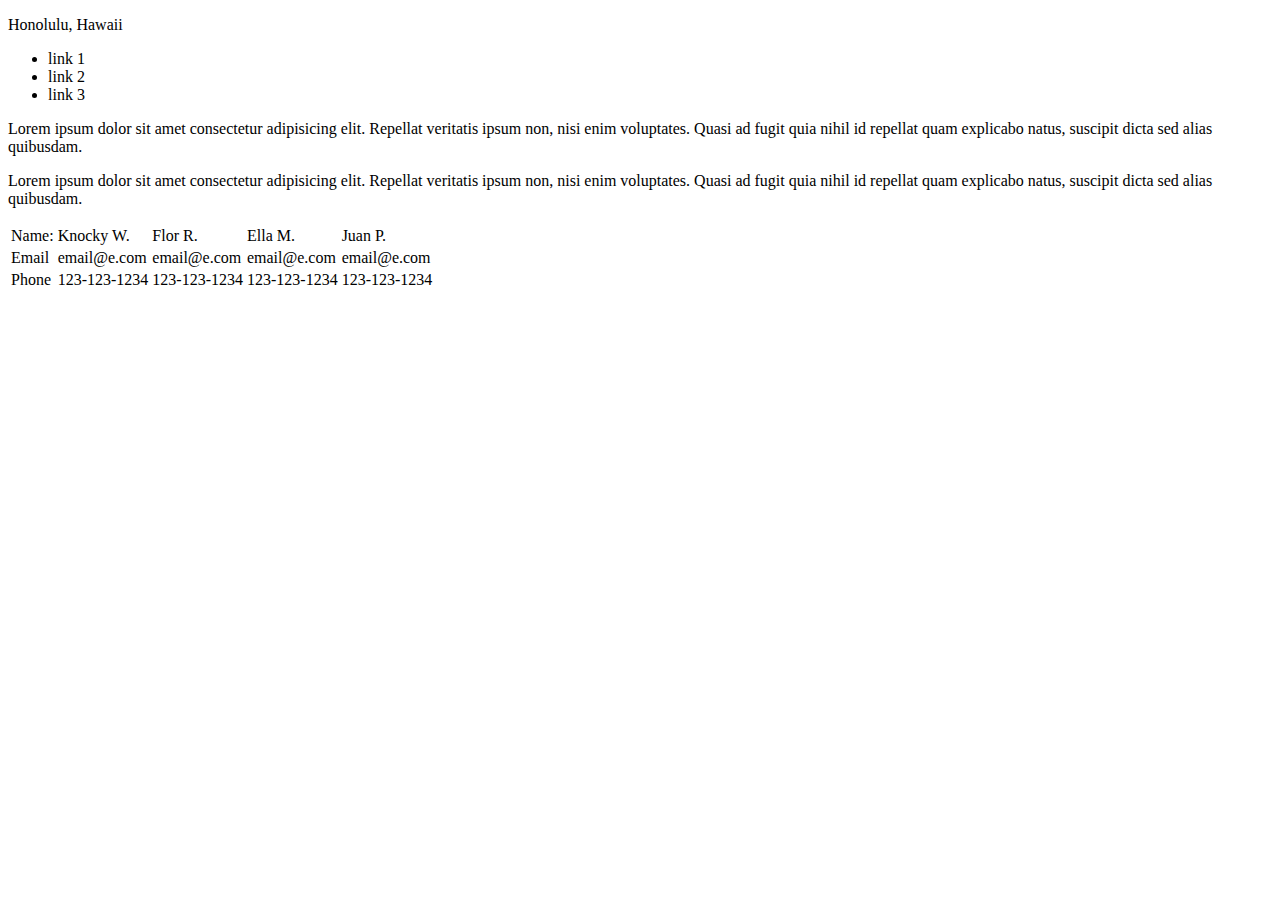
==== index.html @ 79a793e2 "Add content to both html pages" ====
<!DOCTYPE html>
<html lang="en">
  <head>
    <meta charset="UTF-8" />
    <meta name="viewport" content="width=device-width, initial-scale=1.0" />
    <title>Simple Travel Site</title>
  </head>
  <body>
    <header>
      <p>Honolulu, Hawaii</p>
    </header>
    <nav>
      <ul>
        <li>link 1</li>
        <li>link 2</li>
        <li>link 3</li>
      </ul>
    </nav>
    <main>
      <p>
        Lorem ipsum dolor sit amet consectetur adipisicing elit. Repellat
        veritatis ipsum non, nisi enim voluptates. Quasi ad fugit quia nihil id
        repellat quam explicabo natus, suscipit dicta sed alias quibusdam.
      </p>
      <p>
        Lorem ipsum dolor sit amet consectetur adipisicing elit. Repellat
        veritatis ipsum non, nisi enim voluptates. Quasi ad fugit quia nihil id
        repellat quam explicabo natus, suscipit dicta sed alias quibusdam.
      </p>
    </main>
    <table>
        <tr>
            <td>Name:</td>
            <td>Knocky W.</td>
            <td>Flor R.</td>
            <td>Ella M.</td>
            <td>Juan P.</td>
          </tr>
      <!-- <tr>
        <td>Name</td>
        <td>Jack Russell</td>
      </tr> -->
      <tr>
        <td>Email</td>
        <td>email@e.com</td>
        <td>email@e.com</td>
        <td>email@e.com</td>
        <td>email@e.com</td>
    </tr>
    <tr>
        <td>Phone</td>
        <td>123-123-1234</td>
        <td>123-123-1234</td>
        <td>123-123-1234</td>
        <td>123-123-1234</td>
      </tr>
    </table>
  </body>
</html>
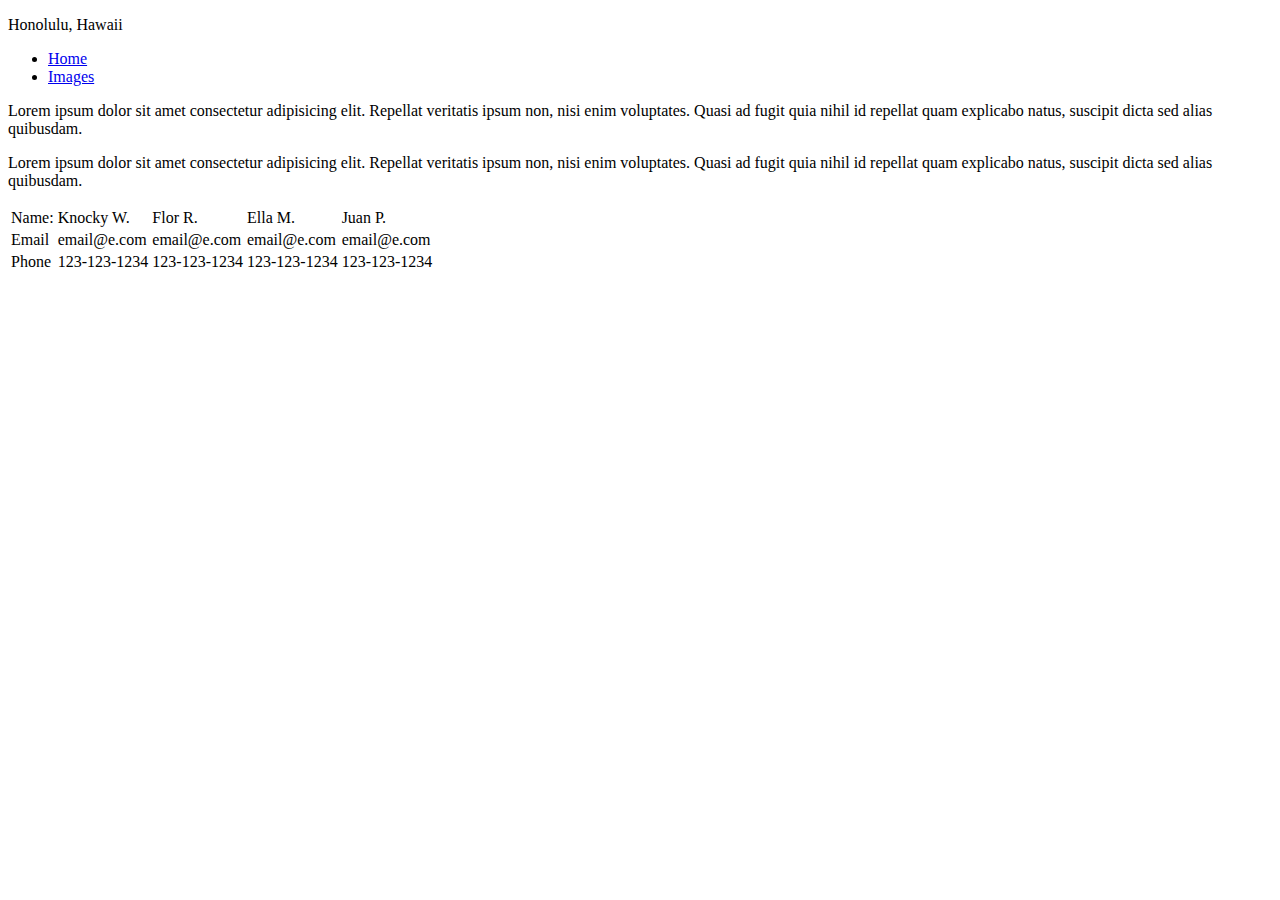
==== commit 554050e2: "fixed nav links" ====
--- a/index.html
+++ b/index.html
@@ -11,9 +11,9 @@
     </header>
     <nav>
       <ul>
-        <li>link 1</li>
-        <li>link 2</li>
-        <li>link 3</li>
+        <li><a href="index.html">Home</a></li> 
+        <li><a href="cityimages.html">Images</a></li> 
+        
       </ul>
     </nav>
     <main>
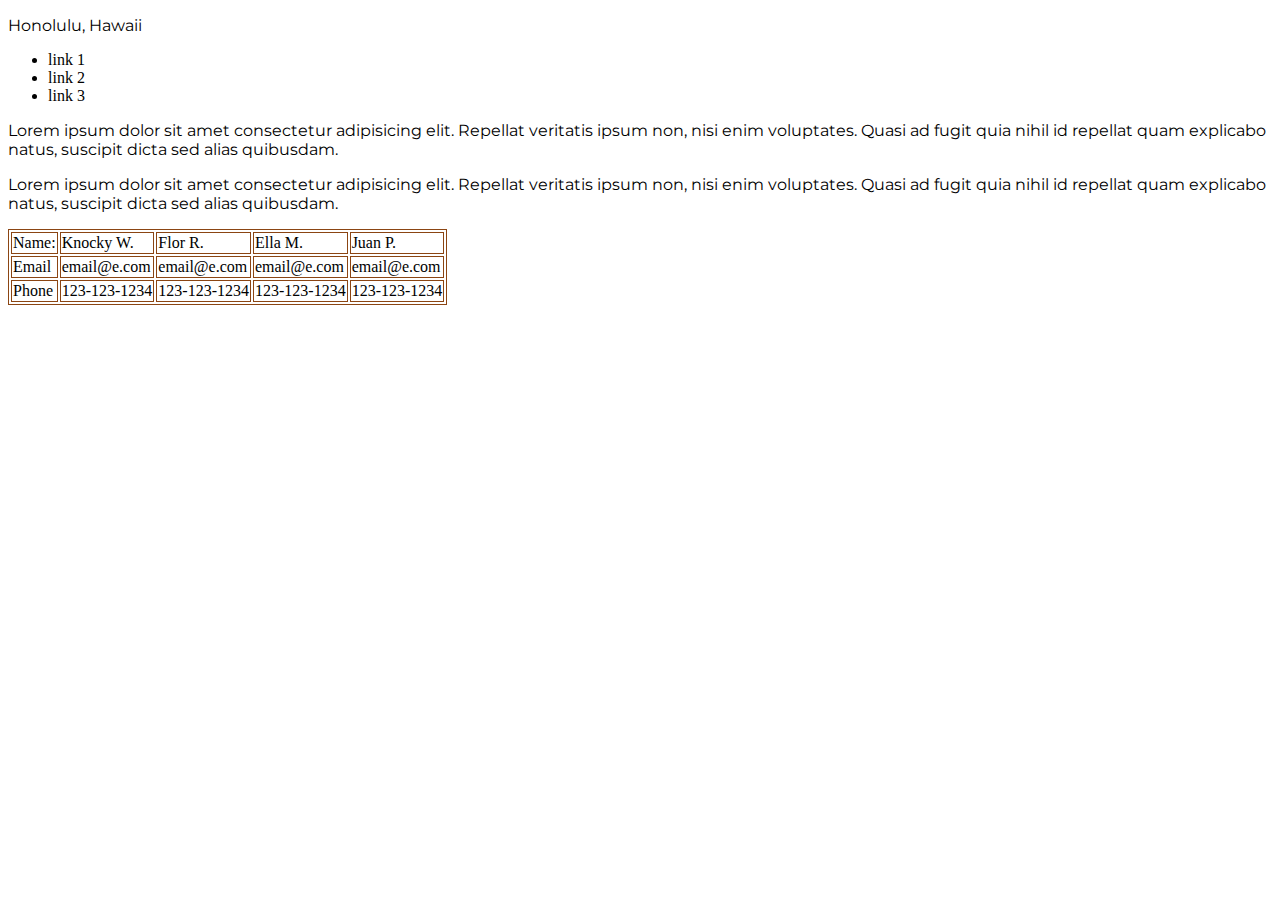
==== commit 81c5aaf2: "Add Style" ====
--- a/index.html
+++ b/index.html
@@ -3,6 +3,14 @@
   <head>
     <meta charset="UTF-8" />
     <meta name="viewport" content="width=device-width, initial-scale=1.0" />
+    <link rel="stylesheet" href="css/style.css" />
+    <link rel="preconnect" href="https://fonts.googleapis.com" />
+    <link rel="preconnect" href="https://fonts.gstatic.com" crossorigin />
+    <link
+      href="https://fonts.googleapis.com/css2?family=Montserrat:wght@400;500;600&display=swap"
+      rel="stylesheet"
+    />
+
     <title>Simple Travel Site</title>
   </head>
   <body>
@@ -11,9 +19,9 @@
     </header>
     <nav>
       <ul>
-        <li><a href="index.html">Home</a></li> 
-        <li><a href="cityimages.html">Images</a></li> 
-        
+        <li>link 1</li>
+        <li>link 2</li>
+        <li>link 3</li>
       </ul>
     </nav>
     <main>
@@ -28,14 +36,14 @@
         repellat quam explicabo natus, suscipit dicta sed alias quibusdam.
       </p>
     </main>
-    <table>
-        <tr>
-            <td>Name:</td>
-            <td>Knocky W.</td>
-            <td>Flor R.</td>
-            <td>Ella M.</td>
-            <td>Juan P.</td>
-          </tr>
+    <table class="tableStyle">
+      <tr >
+        <td>Name:</td>
+        <td>Knocky W.</td>
+        <td>Flor R.</td>
+        <td>Ella M.</td>
+        <td>Juan P.</td>
+      </tr>
       <!-- <tr>
         <td>Name</td>
         <td>Jack Russell</td>
@@ -46,8 +54,8 @@
         <td>email@e.com</td>
         <td>email@e.com</td>
         <td>email@e.com</td>
-    </tr>
-    <tr>
+      </tr>
+      <tr>
         <td>Phone</td>
         <td>123-123-1234</td>
         <td>123-123-1234</td>
--- a/css/style.css
+++ b/css/style.css
@@ -0,0 +1,6 @@
+p{
+    font-family: 'Montserrat', sans-serif;
+}
+.tableStyle, td{
+    border: 1px solid saddlebrown;
+}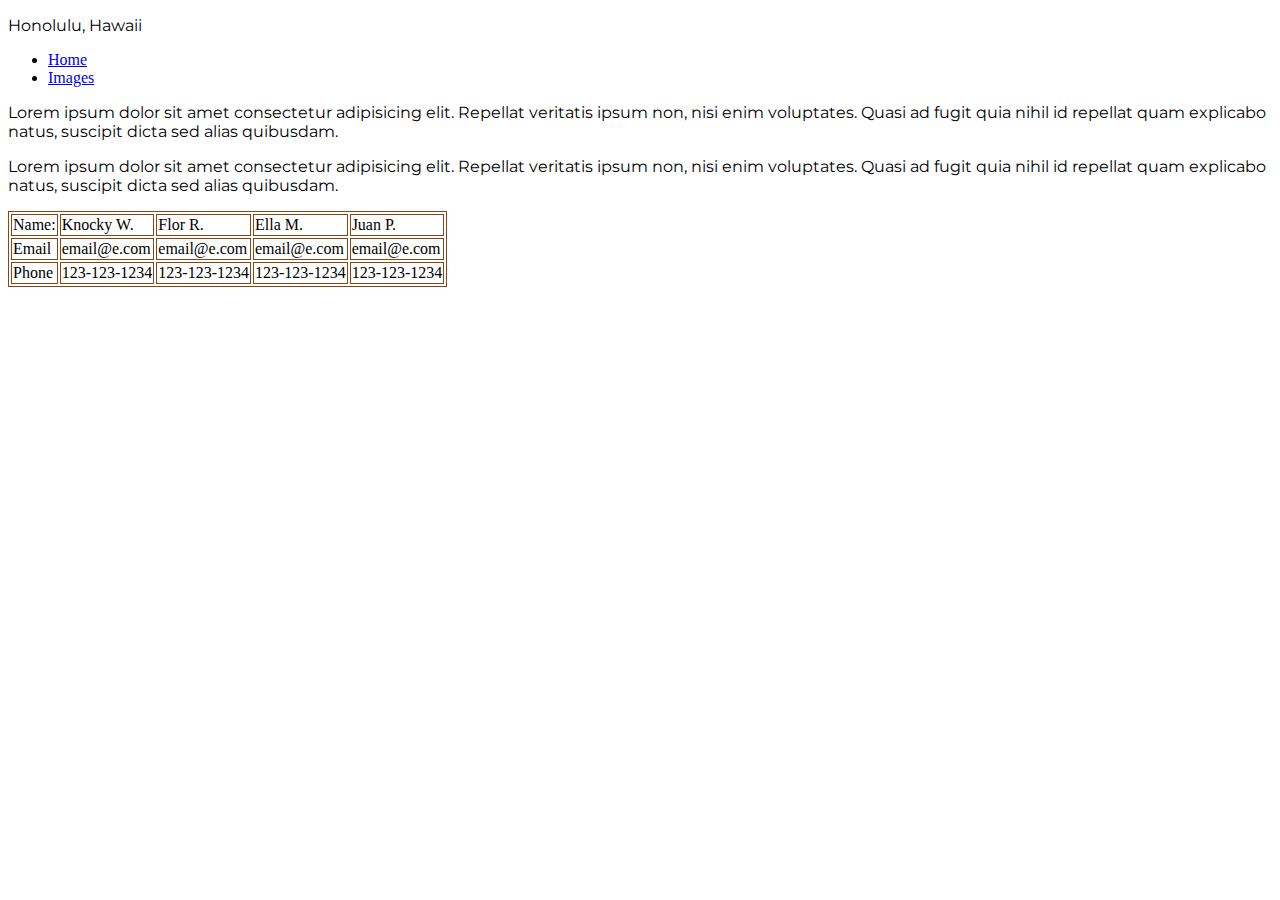
==== commit 85cab05e: "update brach from main" ====
--- a/index.html
+++ b/index.html
@@ -19,9 +19,9 @@
     </header>
     <nav>
       <ul>
-        <li>link 1</li>
-        <li>link 2</li>
-        <li>link 3</li>
+        <li><a href="index.html">Home</a></li> 
+        <li><a href="cityimages.html">Images</a></li> 
+        
       </ul>
     </nav>
     <main>
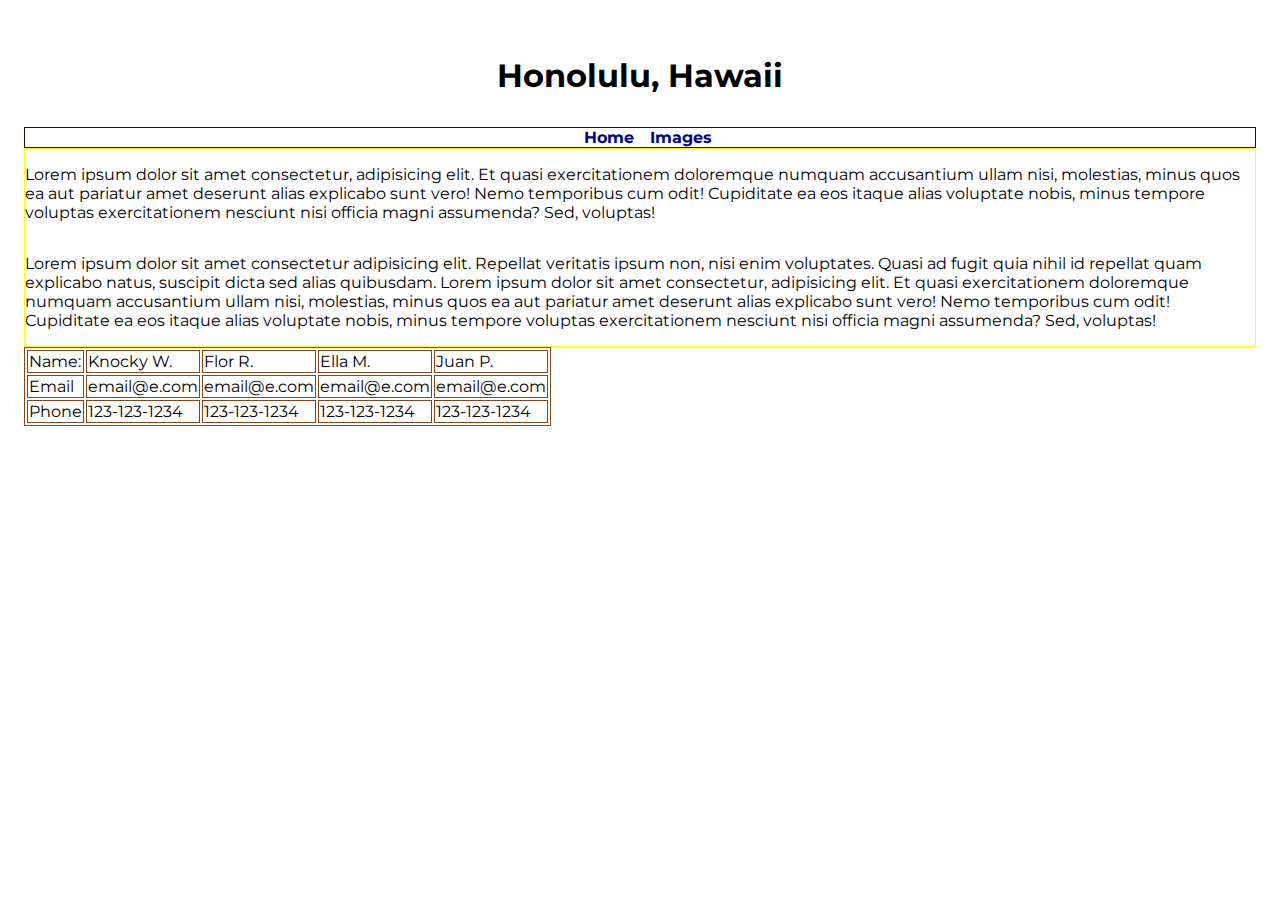
==== commit 4b5bc4b0: "add style" ====
--- a/index.html
+++ b/index.html
@@ -19,25 +19,33 @@
     </header>
     <nav>
       <ul>
-        <li><a href="index.html">Home</a></li> 
-        <li><a href="cityimages.html">Images</a></li> 
-        
+        <li><a href="index.html">Home</a></li>
+        <li><a href="cityimages.html">Images</a></li>
       </ul>
     </nav>
     <main>
       <p>
-        Lorem ipsum dolor sit amet consectetur adipisicing elit. Repellat
-        veritatis ipsum non, nisi enim voluptates. Quasi ad fugit quia nihil id
-        repellat quam explicabo natus, suscipit dicta sed alias quibusdam.
+        Lorem ipsum dolor sit amet consectetur, adipisicing elit. Et quasi
+        exercitationem doloremque numquam accusantium ullam nisi, molestias,
+        minus quos ea aut pariatur amet deserunt alias explicabo sunt vero! Nemo
+        temporibus cum odit! Cupiditate ea eos itaque alias voluptate nobis,
+        minus tempore voluptas exercitationem nesciunt nisi officia magni
+        assumenda? Sed, voluptas!
       </p>
       <p>
         Lorem ipsum dolor sit amet consectetur adipisicing elit. Repellat
         veritatis ipsum non, nisi enim voluptates. Quasi ad fugit quia nihil id
-        repellat quam explicabo natus, suscipit dicta sed alias quibusdam.
+        repellat quam explicabo natus, suscipit dicta sed alias quibusdam. Lorem
+        ipsum dolor sit amet consectetur, adipisicing elit. Et quasi
+        exercitationem doloremque numquam accusantium ullam nisi, molestias,
+        minus quos ea aut pariatur amet deserunt alias explicabo sunt vero! Nemo
+        temporibus cum odit! Cupiditate ea eos itaque alias voluptate nobis,
+        minus tempore voluptas exercitationem nesciunt nisi officia magni
+        assumenda? Sed, voluptas!
       </p>
     </main>
     <table class="tableStyle">
-      <tr >
+      <tr>
         <td>Name:</td>
         <td>Knocky W.</td>
         <td>Flor R.</td>
--- a/css/style.css
+++ b/css/style.css
@@ -1,6 +1,53 @@
-p{
+*{
     font-family: 'Montserrat', sans-serif;
+}
+body{
+    padding: 1rem;
+}
+header{
+    font-weight: bolder;
+    font-size: 2rem;
+    text-align: center;
 }
 .tableStyle, td{
     border: 1px solid saddlebrown;
-}+}
+nav{
+    border: 1px solid rgb(55, 5, 5);
+}
+nav ul {
+    list-style-type: none;
+    display: flex;
+    /* border: 1px solid red; */
+    width:fit-content;
+    margin: 0 auto ;
+    padding: 0;
+   
+}
+a{
+   text-decoration: none;
+   margin-left: 1rem;
+   color: darkblue;
+   font-weight: bolder;
+}
+
+a:hover{
+    color: aqua;
+}
+
+
+/* Second Page */
+main{
+    border: 1px solid yellow;
+    display: flex;
+    flex-wrap: wrap;
+    justify-content: center;
+}
+.imgContainer{
+    width: 40%;
+    border: 1px solid red;
+    
+}
+img {
+    max-width: 100%;
+} 